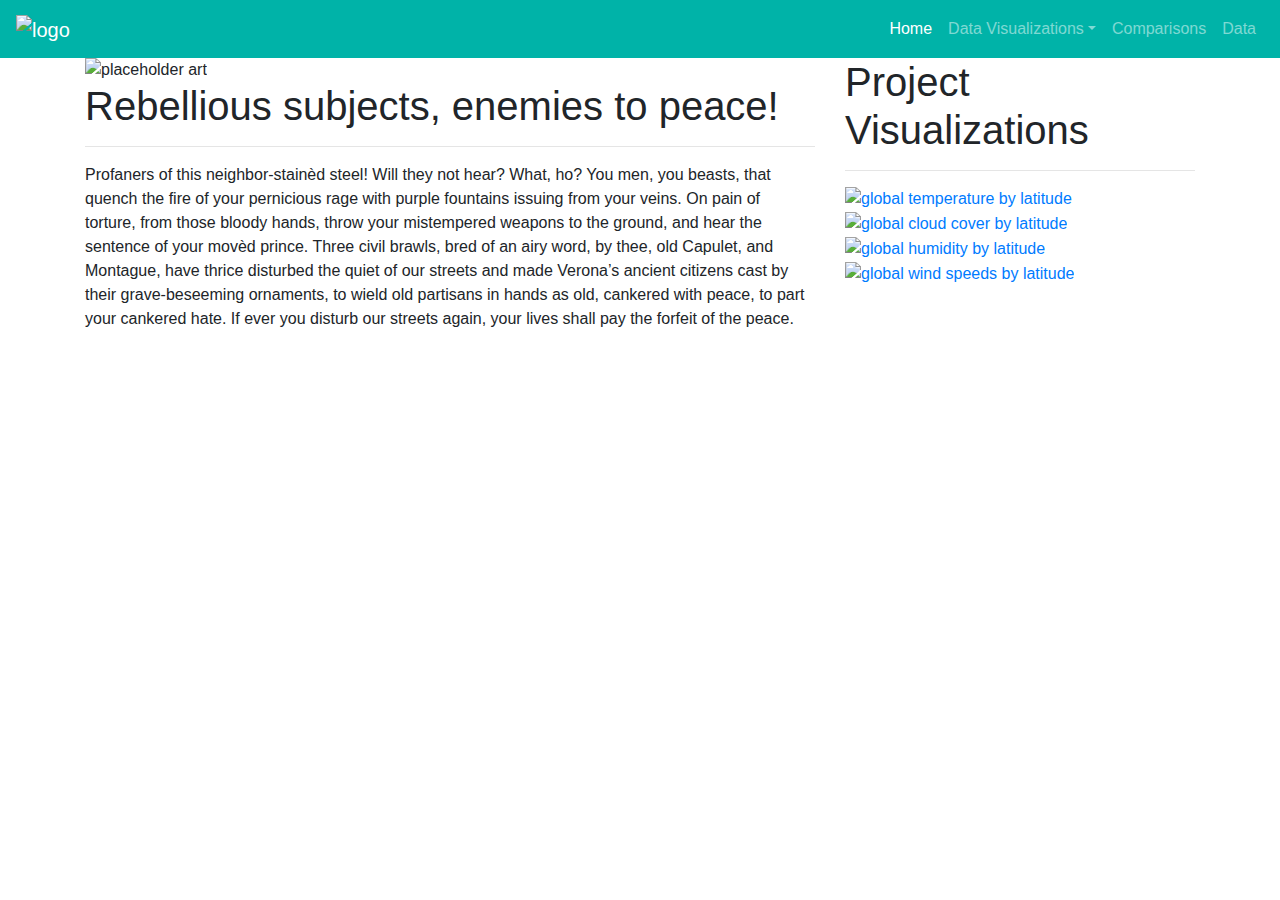
==== 1_home.html @ 37e7c373 "Updated the web pages, we're now 2/3 of the way done." ====
<!DOCTYPE html>
<html lang="en-us">
    
<head>
    <meta charset = "UTF-8">
    <meta name="viewport" content="width=device-width, initial-scale=1.0">
    <title>Home</title>

    <link rel="stylesheet" href="https://stackpath.bootstrapcdn.com/bootstrap/4.3.1/css/bootstrap.min.css" integrity="sha384-ggOyR0iXCbMQv3Xipma34MD+dH/1fQ784/j6cY/iJTQUOhcWr7x9JvoRxT2MZw1T" crossorigin="anonymous">
    
    <script src="https://code.jquery.com/jquery-3.3.1.slim.min.js" integrity="sha384-q8i/X+965DzO0rT7abK41JStQIAqVgRVzpbzo5smXKp4YfRvH+8abtTE1Pi6jizo" crossorigin="anonymous"></script>
    <script src="https://cdnjs.cloudflare.com/ajax/libs/popper.js/1.14.7/umd/popper.min.js" integrity="sha384-UO2eT0CpHqdSJQ6hJty5KVphtPhzWj9WO1clHTMGa3JDZwrnQq4sF86dIHNDz0W1" crossorigin="anonymous"></script>
    <script src="https://stackpath.bootstrapcdn.com/bootstrap/4.3.1/js/bootstrap.min.js" integrity="sha384-JjSmVgyd0p3pXB1rRibZUAYoIIy6OrQ6VrjIEaFf/nJGzIxFDsf4x0xIM+B07jRM" crossorigin="anonymous"></script>

    
    <link rel="stylesheet" type = "text/css" href="style.css">
</head>


<body>

  <!--This is all for the navbar here - copy+paste to all pages-->
    <nav class="navbar navbar-expand-md navbar-dark" style="background-color: #00B3A8;">

        <a class="navbar-brand" href="1_home.html">
          <img src=./Assets/logo.svg title="WeatherPy Data Visualization Project" alt="logo" width="45" height="45">
        </a>

        <button class="navbar-toggler" type="button" data-toggle="collapse" data-target="#navbarSupportedContent" aria-controls="#navbarSupportedContent" aria-expanded="false" aria-label="Toggle navigation">
          <span class="navbar-toggler-icon"></span>
        </button>
  
        <div class="navbar-collapse collapse" id="navbarSupportedContent">
          <ul class="navbar-nav flex-row ml-md-auto d-non d-md-flex">
          <ul class="navbar-nav mr-auto">
            <li class="nav-item active">
              <a class="nav-link" href="1_home.html">Home<span class="sr-only">(current)</span></a>
            </li>
            <li class="nav-item dropdown">
              <a class="nav-link dropdown-toggle" href="#" id="vizdrop" data-toggle="dropdown" aria-haspopup="true" aria-expanded="false">Data Visualizations</a>
              <div class="dropdown-menu" aria-labelledby="vizdrop">
                <a class="dropdown-item" href="2_temperature.html">Temperature</a>
                <a class="dropdown-item" href="3_cloud_cover.html">Cloud Cover</a>
                <a class="dropdown-item" href="4_humidity.html">Humidity</a>
                <a class="dropdown-item" href="5_wind_speed.html">Wind Speeds</a>
              </div>
            </li>
            <li class="nav-item">
              <a class="nav-link" href="6_comparisons.html">Comparisons<span class="sr-only"></span></a>
            </li>
            <li class="nav-item">
              <a class="nav-link" href="7_data.html">Data</a>
            </li>
          </ul>

          </ul>
        </div>
    </nav>

   <!--navbar ends at this line.-->

  


    <!--Page content starts here.-->
    <div class = "container">
        <div class = "row">
            <div class = "col-md-8">
                <img id="title_image" src="./Assets/rebel alliance.png" alt="placeholder art" width="200" height="200">
                <h1>Rebellious subjects, enemies to peace!</h1>
                <hr>
                <p>Profaners of this neighbor-stainèd steel!
                    Will they not hear?
                    What, ho? You men, you beasts, that quench the fire of your pernicious rage with purple fountains issuing from your veins.
                    On pain of torture, from those bloody hands, throw your mistempered weapons to the ground, and hear the sentence of your movèd prince.
                    Three civil brawls, bred of an airy word, by thee, old Capulet, and Montague, have thrice disturbed the quiet of our streets and made Verona’s ancient citizens cast by their grave-beseeming ornaments, to wield old partisans in hands as old, cankered with peace, to part your cankered hate.
                    If ever you disturb our streets again, your lives shall pay the forfeit of the peace.</p>
            </div>
            <div class = "col-md-4">
              <h1>Project Visualizations</h1>
              <hr>
              <a href="2_temperature.html">
                <img class="homeviz" src="./Assets/global_temp_x_lat.png" title="global temperature by latitude" alt="global temperature by latitude" width="150" height="100">
              </a>
              <a href="3_cloud_cover.html">
                <img class="homeviz" src="./Assets/cloud_cover_x_lat.png" title="global cloud cover by latitude" alt="global cloud cover by latitude" width="150" height="100">
              </a>
              <a href="4_humidity.html">
                <img class="homeviz" src="./Assets/humidity_x_lat.png" title="global humidity by latitude" alt="global humidity by latitude" width="150" height="100">
              </a>
              <a href="5_wind_speed.html">
                <img class="homeviz" src="./Assets/wind_speed_x_lat.png" title="global wind speeds by latitude" alt="global wind speeds by latitude" width="150" height="100">
              </a>
              
            
            </div>
        </div>

    <!--My color bar at the bottom occurs below this line-->
 
<div class="footer">

</div>


</body>

</html>
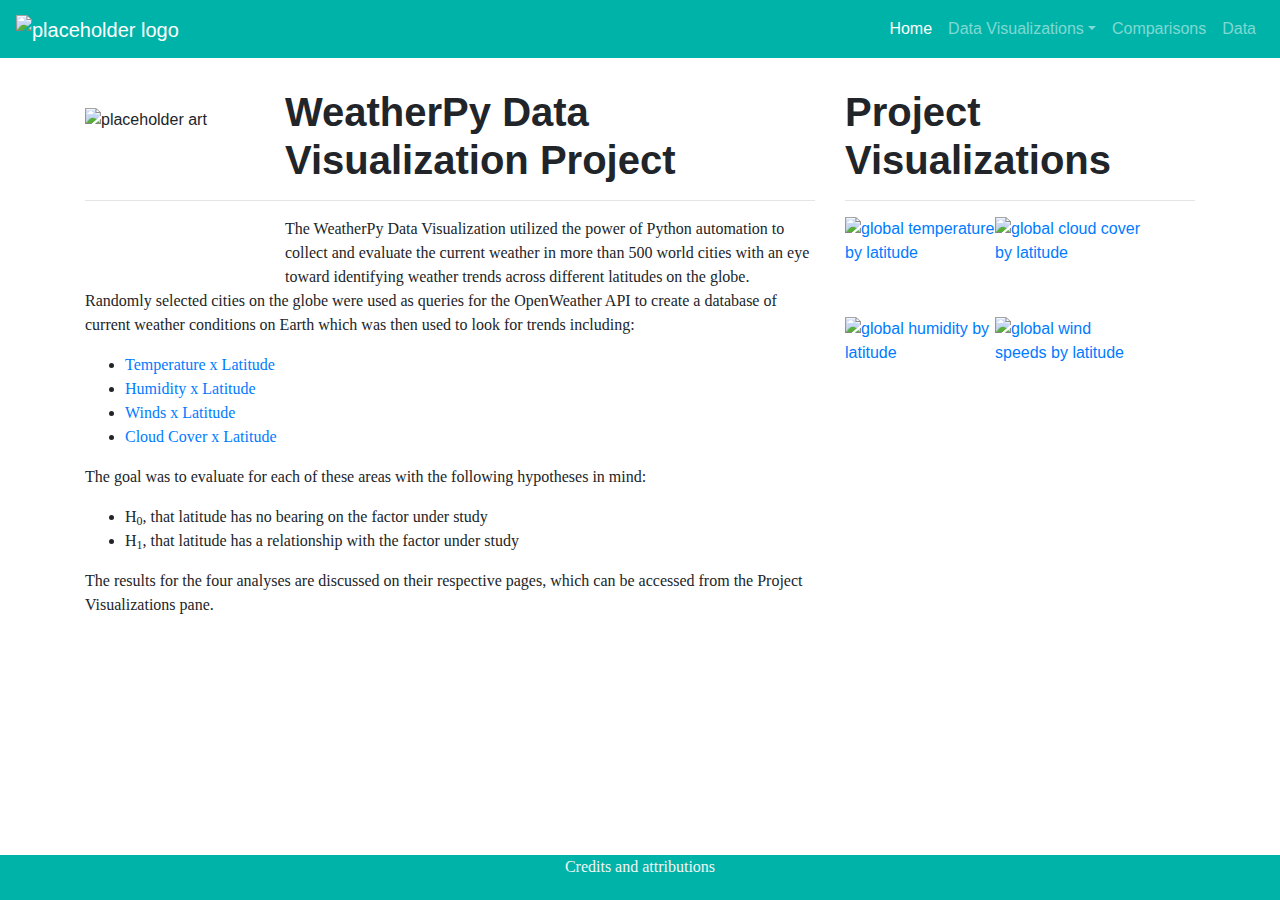
==== commit a61bbea4: "Probably finished" ====
--- a/1_home.html
+++ b/1_home.html
@@ -23,7 +23,7 @@
     <nav class="navbar navbar-expand-md navbar-dark" style="background-color: #00B3A8;">
 
         <a class="navbar-brand" href="1_home.html">
-          <img src=./Assets/logo.svg title="WeatherPy Data Visualization Project" alt="logo" width="45" height="45">
+          <img src=./Assets/logo.svg title="WeatherPy Data Visualization Project" alt="placeholder logo" width="45" height="45">
         </a>
 
         <button class="navbar-toggler" type="button" data-toggle="collapse" data-target="#navbarSupportedContent" aria-controls="#navbarSupportedContent" aria-expanded="false" aria-label="Toggle navigation">
@@ -66,15 +66,33 @@
     <div class = "container">
         <div class = "row">
             <div class = "col-md-8">
-                <img id="title_image" src="./Assets/rebel alliance.png" alt="placeholder art" width="200" height="200">
-                <h1>Rebellious subjects, enemies to peace!</h1>
+                <img class = "responsive" id="title_image" src="./Assets/logo.svg" alt="placeholder art" title="WeatherPy placeholder logo. It's totally not a shark's fin.">
+                <h1>WeatherPy Data Visualization Project</h1>
                 <hr>
-                <p>Profaners of this neighbor-stainèd steel!
-                    Will they not hear?
-                    What, ho? You men, you beasts, that quench the fire of your pernicious rage with purple fountains issuing from your veins.
-                    On pain of torture, from those bloody hands, throw your mistempered weapons to the ground, and hear the sentence of your movèd prince.
-                    Three civil brawls, bred of an airy word, by thee, old Capulet, and Montague, have thrice disturbed the quiet of our streets and made Verona’s ancient citizens cast by their grave-beseeming ornaments, to wield old partisans in hands as old, cankered with peace, to part your cankered hate.
-                    If ever you disturb our streets again, your lives shall pay the forfeit of the peace.</p>
+                <p>The WeatherPy Data Visualization utilized the power of Python automation to collect and 
+                  evaluate the current weather in more than 500 world cities with an eye toward identifying weather trends 
+                  across different latitudes on the globe. Randomly selected cities on the globe were used as queries for the 
+                  OpenWeather API to create a database of current weather conditions on Earth which was then used to look for 
+                  trends including:
+                </p>
+                  <ul>
+                    <li class="bodylink"><a href=2_temperature.html>Temperature x Latitude</a></li>
+                    <li class="bodylink"><a href=4_humidity.html>Humidity x Latitude</a></li>
+                    <li class="bodylink"><a href=5_wind_speed.html>Winds x Latitude</a></li>
+                    <li class="bodylink"><a href=3_cloud_cover.html>Cloud Cover x Latitude</a></li>
+                  </ul>
+
+                  <p>The goal was to evaluate for each of these areas with the following hypotheses in mind:</p>
+                  
+                  <ul>
+                    <li class="bodylink">H<sub>0</sub>, that latitude has no bearing on the factor under study</li>
+                    <li class="bodylink">H<sub>1</sub>, that latitude has a relationship with the factor under study</li>
+                  </ul>
+                <p>  
+                  The results for the four analyses are discussed on their respective pages, which can be accessed 
+                  from the Project Visualizations pane. 
+
+                </p>
             </div>
             <div class = "col-md-4">
               <h1>Project Visualizations</h1>
@@ -99,7 +117,7 @@
     <!--My color bar at the bottom occurs below this line-->
  
 <div class="footer">
-
+  <a href="8_credits.html" class="credits">Credits and attributions</a>
 </div>
 
 
--- a/style.css
+++ b/style.css
@@ -0,0 +1,79 @@
+/*Generic formats follow*/
+
+h1 {
+    font-weight: bold;
+    font-family: "Tahoma", "Arial", sans-serif;
+}
+
+p {
+    font-family: "Times New Roman", serif;
+}
+
+.table {
+    margin-bottom: 100px;
+}
+
+/*Specific classes and IDs follow*/
+.bodylink{
+    font-family: "Times New Roman", serif;
+}
+
+.navbar {
+    margin-bottom: 30px;
+}
+
+#title_image {
+    float: left;
+    padding-top: 20px;
+    padding-right: 20px;
+    padding-bottom: 20px
+
+}
+
+.homeviz {
+    float: left;
+    /*padding-top: 20px;
+    padding-right: 20px;
+    padding-bottom: 20px*/
+}
+
+.mainviz {
+    display: block;
+    margin-left: auto;
+    margin-right: auto;
+    margin-top: 20px;
+    margin-bottom: 30px;
+    width: 50%;
+}
+.credits{
+    color: whitesmoke;
+    font-family: "Times New Roman", serif;
+}
+
+.footer{
+    position: fixed;
+    left: 0;
+    bottom: 0;
+    right: 0;
+    background: #00B3A8;
+    width: 100%;
+    height: 5%;
+    text-align: center;
+    vertical-align: middle;
+    margin-top: 30px;
+    /*padding-top: 25px*/;
+}
+
+@media screen and ( min-width: 993px ) {
+    img.responsive{
+        width: 200px;
+        height: 200px;
+    }
+}
+
+@media screen and ( max-width: 992px ) {
+    img.responsive{
+        width: 100px;
+        height: 100px;
+    }
+}